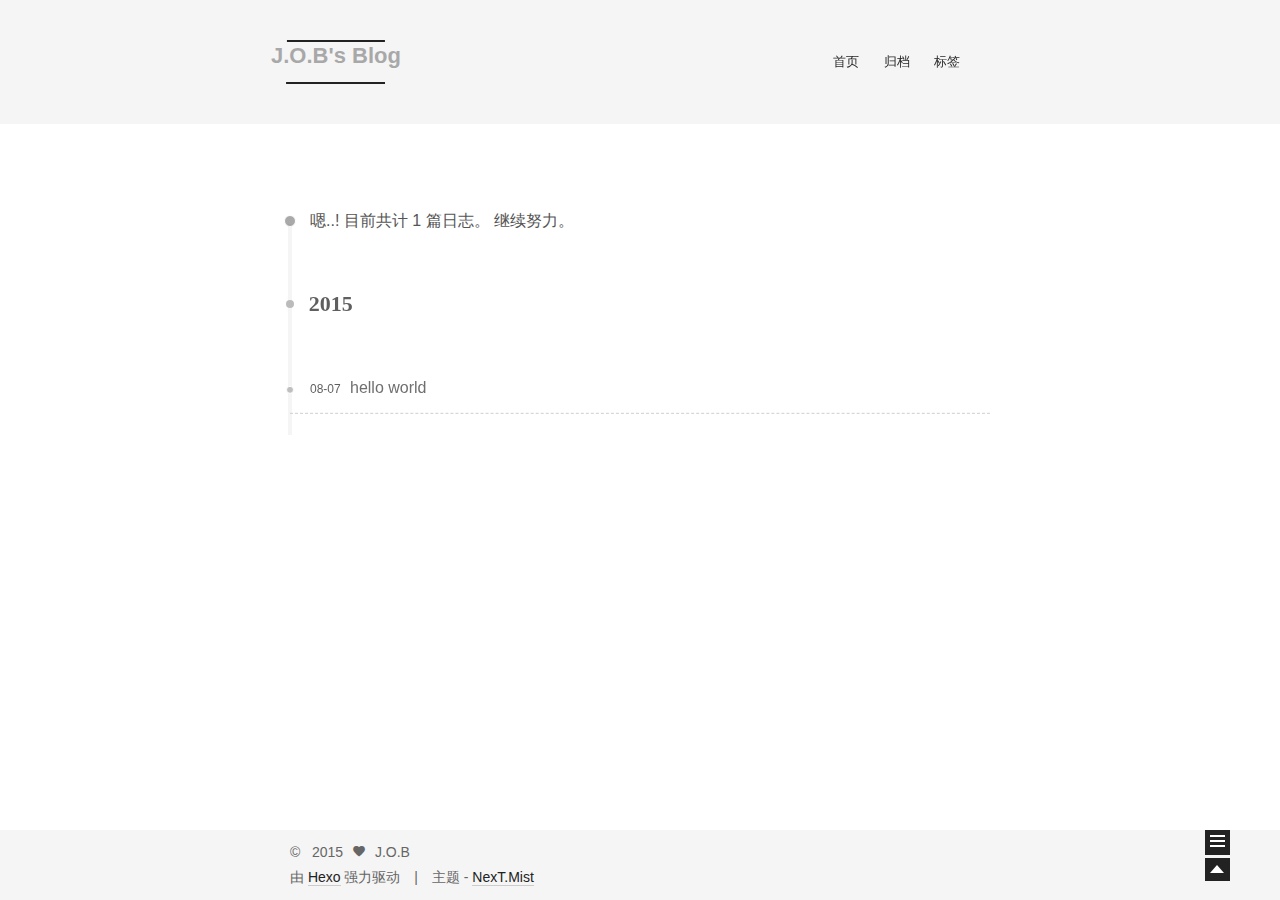
==== archives/index.html @ 9f3d9e25 "Site updated: 2015-08-07 15:10:59" ====
<!doctype html>
<html class="theme-next use-motion theme-next-mist">
<head>
    

<meta charset="UTF-8"/>
<meta http-equiv="X-UA-Compatible" content="IE=edge,chrome=1" />
<meta name="viewport" content="width=device-width, initial-scale=1, maximum-scale=1"/>


<meta http-equiv="Cache-Control" content="no-transform" />
<meta http-equiv="Cache-Control" content="no-siteapp" />






  <link rel="stylesheet" type="text/css" href="/vendors/fancybox/source/jquery.fancybox.css?v=2.1.5"/>




<link rel="stylesheet" type="text/css" href="/css/main.css?v=0.4.4"/>




  <meta name="keywords" content="Hexo,next" />





  <link rel="shorticon icon" type="image/x-icon" href="/favicon.ico?v=0.4.4" />


<meta name="description">
<meta property="og:type" content="website">
<meta property="og:title" content="J.O.B's Blog">
<meta property="og:url" content="http://zzljob.github.io/archives/index.html">
<meta property="og:site_name" content="J.O.B's Blog">
<meta property="og:description">
<meta name="twitter:card" content="summary">
<meta name="twitter:title" content="J.O.B's Blog">
<meta name="twitter:description">


<script type="text/javascript" id="hexo.configuration">
  var CONFIG = {
    scheme: 'Mist',
    sidebar: 'post'
  };
</script>

    <title> 归档 // J.O.B's Blog </title>
</head>
<body itemscope itemtype="http://schema.org/WebPage" lang="zh-Hans">
<!--[if lte IE 8]>
  <div style=' clear: both; height: 59px; padding:0 0 0 15px; position: relative;margin:0 auto;'>
    <a href="http://windows.microsoft.com/en-US/internet-explorer/products/ie/home?ocid=ie6_countdown_bannercode">
      <img src="http://7u2nvr.com1.z0.glb.clouddn.com/picouterie.jpg" border="0" height="42" width="820"
           alt="You are using an outdated browser. For a faster, safer browsing experience, upgrade for free today or use other browser ,like chrome firefox safari."
           style='margin-left:auto;margin-right:auto;display: block;'/>
    </a>
  </div>
<![endif]-->




<div class="container one-column  page-archive ">
    <div class="headband"></div>
    <header id="header" class="header" itemscope itemtype="http://schema.org/WPHeader">
        <div class="header-inner"><h1 class="site-meta">
  <span class="logo-line-before"><i></i></span>
  <a href="/" class="brand" rel="start">
      <span class="logo">
        <i class="icon-logo"></i>
      </span>
      <span class="site-title">J.O.B's Blog</span>
  </a>
  <span class="logo-line-after"><i></i></span>
</h1>

<div class="site-nav-toggle">
  <button>
    <span class="btn-bar"></span>
    <span class="btn-bar"></span>
    <span class="btn-bar"></span>
  </button>
</div>

<nav class="site-nav">
  

  
    <ul id="menu" class="menu ">
      
        
        <li class="menu-item menu-item-home">
          <a href="/" rel="section">
            <i class="menu-item-icon icon-home"></i> <br />
            首页
          </a>
        </li>
      
        
        <li class="menu-item menu-item-archives">
          <a href="/archives" rel="section">
            <i class="menu-item-icon icon-archives"></i> <br />
            归档
          </a>
        </li>
      
        
        <li class="menu-item menu-item-tags">
          <a href="/tags" rel="section">
            <i class="menu-item-icon icon-tags"></i> <br />
            标签
          </a>
        </li>
      
    </ul>
  

  
</nav>


        </div>
    </header>

    <main id="main" class="main">
        <div class="main-inner">
            <div id="content" class="content">
                

  <section id="posts" class="posts-collapse">
    <span class="archive-move-on"></span>

    <span class="archive-page-counter">
      
      
      
        
      
      嗯..! 目前共计 1 篇日志。 继续努力。
    </span>

    

      
      
      

      
        
        <div class="collection-title">
          <h2 class="archive-year motion-element" id="archive-year-2015">2015</h2>
        </div>
      
      

      

  <article class="post post-type-normal"itemscope itemtype="http://schema.org/Article">
    <header class="post-header">

      <h1 class="post-title">
        
            <a class="post-title-link" href="/2015/08/07/hello-world/" itemprop="url">
              <span itemprop="name">hello world</span>
            </a>
        
      </h1>

      <div class="post-meta">
        <time class="post-time" datetime="2015-08-07T06:41:25.000Z" itemprop="dateCreated" content="2015-08-07"> 08-07 </time>
      </div>

    </header>
  </article>



    

  </section>

  


            </div>

            

            
        </div>

        
  
  <div class="sidebar-toggle">
    <div class="sidebar-toggle-line-wrap">
      <span class="sidebar-toggle-line sidebar-toggle-line-first"></span>
      <span class="sidebar-toggle-line sidebar-toggle-line-middle"></span>
      <span class="sidebar-toggle-line sidebar-toggle-line-last"></span>
    </div>
  </div>

  <aside id="sidebar" class="sidebar">
    <div class="sidebar-inner">

      

      <section class="site-overview">
        <div class="site-author motion-element" itemprop="author" itemscope itemtype="http://schema.org/Person">
          <img class="site-author-image" src="/images/default_avatar.jpg" alt="J.O.B" itemprop="image"/>
          <p class="site-author-name" itemprop="name">J.O.B</p>
        </div>
        <p class="site-description motion-element" itemprop="description"></p>
        <nav class="site-state motion-element">
          <div class="site-state-item site-state-posts">
            <a href="/archives">
              <span class="site-state-item-count">1</span>
              <span class="site-state-item-name">日志</span>
            </a>
          </div>

          <div class="site-state-item site-state-categories">
            
              <span class="site-state-item-count">0</span>
              <span class="site-state-item-name">分类</span>
              
          </div>

          <div class="site-state-item site-state-tags">
            <a href="/tags">
              <span class="site-state-item-count">1</span>
              <span class="site-state-item-name">标签</span>
              </a>
          </div>

        </nav>

        

        <div class="links-of-author motion-element">
          
        </div>

        
        

        <div class="links-of-author motion-element">
          
        </div>

      </section>

      

    </div>
  </aside>


    </main>

    <footer id="footer" class="footer">
        <div class="footer-inner">
            <div class="copyright" >
  
  &copy; &nbsp; 
  <span itemprop="copyrightYear">2015</span>
  <span class="with-love">
    <i class="icon-heart"></i>
  </span>
  <span class="author" itemprop="copyrightHolder">J.O.B</span>
</div>

<div class="powered-by">
  由 <a class="theme-link" href="http://hexo.io">Hexo</a> 强力驱动
</div>

<div class="theme-info">
  主题 -
  <a class="theme-link" href="https://github.com/iissnan/hexo-theme-next">
    NexT.Mist
  </a>
</div>



        </div>
    </footer>

    <div class="back-to-top"></div>
</div>

<script type="text/javascript" src="/vendors/jquery/index.js?v=2.1.3"></script>

  
  
  
    <script type="text/javascript">
      postMotionOptions = {stagger: 100, drag: true};
    </script>
  

  
    
    

  


  
  
  <script type="text/javascript" src="/vendors/fancybox/source/jquery.fancybox.pack.js"></script>
  <script type="text/javascript" src="/js/fancy-box.js?v=0.4.4"></script>


  <script type="text/javascript" src="/js/helpers.js?v=0.4.4"></script>
  

  <script type="text/javascript" src="/vendors/velocity/velocity.min.js"></script>
  <script type="text/javascript" src="/vendors/velocity/velocity.ui.min.js"></script>

  <script type="text/javascript" src="/js/motion_global.js?v=0.4.4" id="motion.global"></script>



  <script type="text/javascript" src="/js/search-toggle.js"></script>


  
    <script type="text/javascript" id="motion.page.archive">
      $('.archive-year').velocity('transition.slideLeftIn');
    </script>
  


<script type="text/javascript">
    $(document).ready(function () {
        if (CONFIG.sidebar === 'always') {
            displaySidebar();
        }
    });
</script>








<!-- lazyload -->
<script type="text/javascript" src="/js/lazyload.js"></script>
<script type="text/javascript">
    jQuery(function () {
        jQuery("#posts img").lazyload({
            placeholder: "/images/loading.gif",
            effect: "fadeIn"
        });
    });
</script>
</body>
</html>
---- css/main.css ----
/* normalize.css v3.0.2 | MIT License | git.io/normalize */
html {
  font-family: sans-serif; /* 1 */
  -ms-text-size-adjust: 100%; /* 2 */
  -webkit-text-size-adjust: 100%; /* 2 */
}
body {
  margin: 0;
}
article,
aside,
details,
figcaption,
figure,
footer,
header,
hgroup,
main,
menu,
nav,
section,
summary {
  display: block;
}
audio,
canvas,
progress,
video {
  display: inline-block; /* 1 */
  vertical-align: baseline; /* 2 */
}
audio:not([controls]) {
  display: none;
  height: 0;
}
[hidden],
template {
  display: none;
}
a {
  background-color: transparent;
}
a:active,
a:hover {
  outline: 0;
}
abbr[title] {
  border-bottom: 1px dotted;
}
b,
strong {
  font-weight: bold;
}
dfn {
  font-style: italic;
}
h1 {
  font-size: 2em;
  margin: 0.67em 0;
}
mark {
  background: #ff0;
  color: #000;
}
small {
  font-size: 80%;
}
sub,
sup {
  font-size: 75%;
  line-height: 0;
  position: relative;
  vertical-align: baseline;
}
sup {
  top: -0.5em;
}
sub {
  bottom: -0.25em;
}
img {
  border: 0;
}
svg:not(:root) {
  overflow: hidden;
}
figure {
  margin: 1em 40px;
}
hr {
  -moz-box-sizing: content-box;
  box-sizing: content-box;
  height: 0;
}
pre {
  overflow: auto;
}
code,
kbd,
pre,
samp {
  font-family: monospace, monospace;
  font-size: 1em;
}
button,
input,
optgroup,
select,
textarea {
  color: inherit; /* 1 */
  font: inherit; /* 2 */
  margin: 0; /* 3 */
}
button {
  overflow: visible;
}
button,
select {
  text-transform: none;
}
button,
html input[type="button"],
input[type="reset"],
input[type="submit"] {
  -webkit-appearance: button; /* 2 */
  cursor: pointer; /* 3 */
}
button[disabled],
html input[disabled] {
  cursor: default;
}
button::-moz-focus-inner,
input::-moz-focus-inner {
  border: 0;
  padding: 0;
}
input {
  line-height: normal;
}
input[type="checkbox"],
input[type="radio"] {
  box-sizing: border-box; /* 1 */
  padding: 0; /* 2 */
}
input[type="number"]::-webkit-inner-spin-button,
input[type="number"]::-webkit-outer-spin-button {
  height: auto;
}
input[type="search"] {
  -webkit-appearance: textfield; /* 1 */
  -moz-box-sizing: content-box;
  -webkit-box-sizing: content-box; /* 2 */
  box-sizing: content-box;
}
input[type="search"]::-webkit-search-cancel-button,
input[type="search"]::-webkit-search-decoration {
  -webkit-appearance: none;
}
fieldset {
  border: 1px solid #c0c0c0;
  margin: 0 2px;
  padding: 0.35em 0.625em 0.75em;
}
legend {
  border: 0; /* 1 */
  padding: 0; /* 2 */
}
textarea {
  overflow: auto;
}
optgroup {
  font-weight: bold;
}
table {
  border-collapse: collapse;
  border-spacing: 0;
}
td,
th {
  padding: 0;
}
::selection {
  background: #262a30;
  color: #fff;
}
body {
  position: relative;
  font-family: Lato, "Microsoft Jhenghei", "Hiragino Sans GB", "Microsoft YaHei", sans-serif;
  font-size: 16px;
  line-height: 1.8;
  color: #555;
  background: #fff;
}
@media (min-width: 768px) and (max-width: 991px) {
  body {
    padding-right: 0 !important;
  }
}
@media (max-width: 767px) {
  body {
    padding-right: 0 !important;
  }
}
h1,
h2,
h3,
h4,
h5,
h6 {
  margin: 0;
  padding: 0;
  font-weight: bold;
  line-height: 1;
  font-family: Cambria, Georgia, "Microsoft Jhenghei", "Hiragino Sans GB", "Microsoft YaHei", "Times New Roman", serif;
}
h1 {
  font-size: 24px;
}
@media (max-width: 767px) {
  h1 {
    font-size: 20px;
  }
}
h2 {
  font-size: 22px;
}
@media (max-width: 767px) {
  h2 {
    font-size: 18px;
  }
}
h3 {
  font-size: 20px;
}
@media (max-width: 767px) {
  h3 {
    font-size: 16px;
  }
}
h4 {
  font-size: 18px;
}
@media (max-width: 767px) {
  h4 {
    font-size: 14px;
  }
}
h5 {
  font-size: 16px;
}
@media (max-width: 767px) {
  h5 {
    font-size: 12px;
  }
}
h6 {
  font-size: 14px;
}
@media (max-width: 767px) {
  h6 {
    font-size: 10px;
  }
}
p {
  margin: 20px 0;
}
a {
  color: #222;
  text-decoration: none;
  border-bottom: 1px solid #999;
}
a:hover {
  border-bottom-color: #222;
}
ul {
  list-style: none;
}
blockquote {
  margin: 0;
  padding: 0;
}
img {
  display: block;
  margin: auto 0;
  max-width: 100%;
  height: auto;
}
h2,
h3,
h4,
h5,
h6 {
  margin: 60px 0 15px;
}
ul {
  list-style: square;
}
a {
  word-wrap: break-word;
}
hr {
  margin: 40px 0;
  height: 3px;
  border: none;
  background-color: #ddd;
  background-image: repeating-linear-gradient(-45deg, #fff, #fff 4px, transparent 4px, transparent 8px);
}
blockquote {
  padding: 0 15px;
  color: #666;
  border-left: 4px solid #ddd;
}
blockquote cite::before {
  content: "-";
  padding: 0 5px;
}
dt {
  font-weight: 700;
}
dd {
  margin: 0;
  padding: 0;
}
.pullquote {
  width: 45%;
}
.pullquote.left {
  float: left;
  margin-left: 5px;
  margin-right: 10px;
}
.pullquote.right {
  float: right;
  margin-left: 10px;
  margin-right: 5px;
}
.highlight table,
.gist table {
  width: auto;
}
.highlight table td,
.gist table td {
  border: none;
}
.highlight a,
.gist a {
  color: #222 !important;
  text-decoration: none !important;
}
.video-container {
  position: relative;
  padding-top: 60%;
  height: 0;
  overflow: hidden;
}
.video-container iframe,
.video-container object,
.video-container embed {
  position: absolute;
  top: 0;
  left: 0;
  width: 100%;
  height: 100%;
}
table {
  width: 100%;
  border-collapse: collapse;
  border-spacing: 0;
}
caption,
th,
td {
  text-align: left;
  vertical-align: middle;
  font-weight: normal;
}
th {
  font-weight: 700;
  border-bottom: 3px solid #ddd;
  padding-bottom: 10px;
}
td {
  border-bottom: 1px solid #ddd;
  padding: 10px 0;
}
.text-left {
  text-align: left;
}
.text-center {
  text-align: center;
}
.text-right {
  text-align: right;
}
.text-justify {
  text-align: justify;
}
.text-nowrap {
  white-space: nowrap;
}
.text-lowercase {
  text-transform: lowercase;
}
.text-uppercase {
  text-transform: uppercase;
}
.text-capitalize {
  text-transform: capitalize;
}
.center-block {
  display: block;
  margin-left: auto;
  margin-right: auto;
}
.clearfix:before,
.clearfix:after {
  content: " ";
  display: table;
}
.clearfix:after {
  clear: both;
}
.full-image.full-image.full-image {
  border: none;
}
@media (min-width: 992px) {
  .full-image.full-image.full-image {
    max-width: none;
    width: 126%;
    margin: 0 -13%;
  }
}
.blockquote-center,
.page-home .post-type-quote blockquote,
.page-post-detail .post-type-quote blockquote {
  position: relative;
  margin: 40px 0;
  padding: 0;
  border-left: none;
  text-align: center;
}
.blockquote-center::before,
.page-home .post-type-quote blockquote::before,
.page-post-detail .post-type-quote blockquote::before,
.blockquote-center::after,
.page-home .post-type-quote blockquote::after,
.page-post-detail .post-type-quote blockquote::after {
  position: absolute;
  content: ' ';
  display: block;
  width: 100%;
  height: 24px;
  opacity: 0.2;
  background: url("[data-uri]") no-repeat;
  background-position: 0 -7px;
  background-size: 24px 24px;
}
.blockquote-center::before,
.page-home .post-type-quote blockquote::before,
.page-post-detail .post-type-quote blockquote::before {
  top: -20px;
  border-top: 1px solid #ccc;
}
.blockquote-center::after,
.page-home .post-type-quote blockquote::after,
.page-post-detail .post-type-quote blockquote::after {
  bottom: -20px;
  border-bottom: 1px solid #ccc;
  background-position: 100% 7px;
}
.blockquote-center p,
.page-home .post-type-quote blockquote p,
.page-post-detail .post-type-quote blockquote p,
.blockquote-center div,
.page-home .post-type-quote blockquote div,
.page-post-detail .post-type-quote blockquote div {
  text-align: center;
}
.use-motion .motion-element {
  opacity: 0;
}
@font-face {
  font-family: 'default';
  src: url("../fonts/icon-default/icomoon.eot?-9394c0");
  src: url("../fonts/icon-default/icomoon.eot?#iefix-9394c0") format('embedded-opentype'), url("../fonts/icon-default/icomoon.woff?-9394c0") format('woff'), url("../fonts/icon-default/icomoon.ttf?-9394c0") format('truetype'), url("../fonts/icon-default/icomoon.svg?-9394c0#default") format('svg');
  font-weight: normal;
  font-style: normal;
}
[class^="icon-"],
[class*=" icon-"] {
  font-family: 'default';
  speak: none;
  font-style: normal;
  font-weight: normal;
  font-variant: normal;
  text-transform: none;
  line-height: 1;
/* Better Font Rendering =========== */
  -webkit-font-smoothing: antialiased;
  -moz-osx-font-smoothing: grayscale;
}
.icon-logo {
  font-size: 24px;
  color: #fff;
}
.icon-home,
.icon-categories,
.icon-archives,
.icon-tags,
.icon-about,
.icon-feed {
  font-size: 24px;
  color: #000;
}
.icon-external-link {
  font-size: 14px;
}
.icon-heart {
  font-size: 14px;
}
.icon-logo:before {
  content: "\e61c";
}
.icon-home:before {
  content: "\e605";
}
.icon-categories:before {
  content: "\e625";
}
.icon-archives:before {
  content: "\e60b";
}
.icon-tags:before {
  content: "\e610";
}
.icon-about:before {
  content: "\e612";
}
.icon-feed:before {
  content: "\e62b";
}
.icon-external-link:before {
  content: "\e607";
}
.icon-heart:before {
  content: "\e601";
}
.icon-account-circle:before {
  content: "\e600";
}
.icon-favorite-outline:before {
  content: "\e602";
}
.icon-get-app:before {
  content: "\e603";
}
.icon-grade:before {
  content: "\e604";
}
.icon-invert-colors:before {
  content: "\e606";
}
.icon-room:before {
  content: "\e608";
}
.icon-schedule:before {
  content: "\e609";
}
.icon-search:before {
  content: "\e60a";
}
.icon-location-on:before {
  content: "\e60c";
}
.icon-brightness-high:before {
  content: "\e60d";
}
.icon-brightness-low:before {
  content: "\e60e";
}
.icon-brightness-medium:before {
  content: "\e60f";
}
.icon-format-quote:before {
  content: "\e611";
}
.icon-keyboard-arrow-down:before {
  content: "\e613";
}
.icon-keyboard-arrow-left:before {
  content: "\e614";
}
.icon-keyboard-arrow-right:before {
  content: "\e615";
}
.icon-keyboard-arrow-up:before {
  content: "\e616";
}
.icon-keyboard-capslock:before {
  content: "\e617";
}
.icon-audiotrack:before {
  content: "\e618";
}
.icon-brightness-1:before {
  content: "\e619";
}
.icon-brightness-2:before {
  content: "\e61a";
}
.icon-brightness-3:before {
  content: "\e61b";
}
.icon-brightness-4:before {
  content: "\e61c";
}
.icon-brightness-5:before {
  content: "\e61d";
}
.icon-brightness-6:before {
  content: "\e61e";
}
.icon-brightness-7:before {
  content: "\e61f";
}
.icon-filter-vintage:before {
  content: "\e620";
}
.icon-hdr-strong:before {
  content: "\e621";
}
.icon-nature-people:before {
  content: "\e622";
}
.icon-timelapse:before {
  content: "\e623";
}
.icon-timer-auto:before {
  content: "\e624";
}
.icon-layers:before {
  content: "\e625";
}
.icon-pin-drop:before {
  content: "\e626";
}
.icon-arrow-drop-down:before {
  content: "\e627";
}
.icon-arrow-drop-up:before {
  content: "\e628";
}
.icon-check:before {
  content: "\e629";
}
.icon-close:before {
  content: "\e62a";
}
.icon-whatshot:before {
  content: "\e62b";
}
.icon-radio-button-on:before {
  content: "\e62c";
}
.icon-star:before {
  content: "\e62d";
}
.post pre,
.post .highlight {
  background: #f7f7f7;
  margin: 20px 0;
  padding: 15px;
  overflow: auto;
  font-size: 13px;
  color: #4d4d4c;
  line-height: 1.2;
}
.post .highlight .gutter pre,
.post .gist .gist-file .gist-data .line-numbers {
  color: #666;
}
.post pre,
.post code {
  font-family: "PT Mono", Consolas, Monaco, Menlo, monospace;
}
.post code {
  background: #eee;
  text-shadow: 0 1px #fff;
  padding: 0 0.3em;
}
.post pre code {
  background: none;
  text-shadow: none;
  padding: 0;
}
.post .highlight pre {
  border: none;
  margin: 0;
  padding: 0;
}
.post .highlight table {
  margin: 0;
  width: auto;
}
.post .highlight td {
  border: none;
  padding: 0;
}
.post .highlight figcaption {
  font-size: 0.85em;
  color: #8e908c;
  line-height: 1em;
  margin-bottom: 1em;
}
.post .highlight figcaption:before,
.post .highlight figcaption:after {
  content: " ";
  display: table;
}
.post .highlight figcaption:after {
  clear: both;
}
.post .highlight figcaption a {
  float: right;
}
.post .highlight .gutter pre {
  text-align: right;
  padding-right: 20px;
}
.post .highlight .line {
  height: 20px;
}
.post .gist {
  margin: 20px 0;
  border-style: solid;
  border-color: #ccc;
  border-width: 1px 0;
  background: #f7f7f7;
  padding: 15px 40px 15px 15px;
}
.post .gist .gist-file {
  border: none;
  font-family: "PT Mono", Consolas, Monaco, Menlo, monospace;
  margin: 0;
}
.post .gist .gist-file .gist-data {
  background: none;
  border: none;
}
.post .gist .gist-file .gist-data .line-numbers {
  background: none;
  border: none;
  padding: 0 20px 0 0;
}
.post .gist .gist-file .gist-data .line-data {
  padding: 0 !important;
}
.post .gist .gist-file .highlight {
  margin: 0;
  padding: 0;
  border: none;
}
.post .gist .gist-file .gist-meta {
  background: #f7f7f7;
  color: #8e908c;
  font: 13px Lato, "Microsoft Jhenghei", "Hiragino Sans GB", "Microsoft YaHei", sans-serif;
  text-shadow: 0 0;
  padding: 0;
  margin-top: 1em;
  margin-left: 40px;
}
.post .gist .gist-file .gist-meta a {
  color: color-link;
  font-weight: normal;
}
.post .gist .gist-file .gist-meta a:hover {
  text-decoration: underline;
}
pre .comment {
  color: #8e908c;
}
pre .variable,
pre .attribute,
pre .tag,
pre .regexp,
pre .ruby .constant,
pre .xml .tag .title,
pre .xml .pi,
pre .xml .doctype,
pre .html .doctype,
pre .css .id,
pre .css .class,
pre .css .pseudo {
  color: #c82829;
}
pre .number,
pre .preprocessor,
pre .built_in,
pre .literal,
pre .params,
pre .constant {
  color: #f5871f;
}
pre .ruby .class .title,
pre .css .rules .attribute {
  color: #718c00;
}
pre .string,
pre .value,
pre .inheritance,
pre .header,
pre .ruby .symbol,
pre .xml .cdata {
  color: #718c00;
}
pre .title,
pre .css .hexcolor {
  color: #3e999f;
}
pre .function,
pre .python .decorator,
pre .python .title,
pre .ruby .function .title,
pre .ruby .title .keyword,
pre .perl .sub,
pre .javascript .title,
pre .coffeescript .title {
  color: #4271ae;
}
pre .keyword,
pre .javascript .function {
  color: #8959a8;
}
html,
body {
  height: 100%;
}
.container {
  position: relative;
  min-height: 100%;
}
.header-inner {
  margin: 0 auto;
  padding: 100px 0 70px;
  width: 960px;
}
.one-column .header-inner {
  width: 700px;
}
.main {
  padding-bottom: 150px;
}
.main-inner {
  margin: 0 auto;
  width: 960px;
}
.one-column .main-inner {
  width: 700px;
}
.main-inner .content {
  width: 700px;
}
.footer {
  position: absolute;
  left: 0;
  bottom: 0;
  width: 100%;
  min-height: 50px;
}
.footer-inner {
  margin: 20px auto;
  width: 960px;
}
.one-column .footer-inner {
  width: 700px;
}
.headband {
  height: 3px;
  background: #222;
}
.header {
  background: #fff;
}
.header-inner {
  position: relative;
}
.site-meta {
  margin: 0;
  text-align: left;
}
@media (max-width: 767px) {
  .site-meta {
    text-align: center;
  }
}
.brand {
  position: relative;
  display: inline-block;
  padding: 0 25px;
  color: #fff;
  background: #222;
  border-bottom: none;
  font-family: Lato, "Microsoft Jhenghei", "Hiragino Sans GB", "Microsoft YaHei", sans-serif;
}
.logo {
  display: inline-block;
  margin-right: 5px;
  line-height: 36px;
  vertical-align: top;
}
.site-title {
  display: inline-block;
  vertical-align: top;
  line-height: 36px;
  font-size: 20px;
  font-weight: normal;
}
.use-motion .brand {
  opacity: 0;
}
.use-motion .logo,
.use-motion .site-title {
  opacity: 0;
  position: relative;
  top: -10px;
}
.site-nav-toggle {
  display: none;
  position: absolute;
  top: 10px;
  left: 10px;
}
@media (max-width: 767px) {
  .site-nav-toggle {
    display: block;
  }
}
.site-nav-toggle button {
  margin-top: 2px;
  padding: 9px 10px;
  background: transparent;
  border: none;
}
@media (max-width: 767px) {
  .site-nav {
    display: none;
    margin: 0 -10px;
    padding: 0 10px;
    clear: both;
    border-top: 1px solid #ddd;
  }
}
@media (min-width: 768px) and (max-width: 991px) {
  .site-nav {
    display: block !important;
  }
}
@media (min-width: 992px) {
  .site-nav {
    display: block !important;
  }
}
.menu {
  margin-top: 20px;
  padding-left: 0;
  text-align: center;
}
.menu .menu-item {
  display: inline-block;
  margin-left: 20px;
}
@media screen and (max-width: 767px) {
  .menu .menu-item {
    margin-top: 10px;
  }
}
.menu .menu-item:first-child {
  margin-left: 0;
}
.menu .menu-item a {
  display: block;
  font-size: 13px;
  text-transform: capitalize;
  line-height: 1.5;
  border-bottom: 1px solid transparent;
  transition-property: border-color;
  transition-duration: 0.2s;
  transition-timing-function: ease-in-out;
  transition-delay: 0s;
}
.menu .menu-item a:hover {
  border-bottom-color: #222;
}
.translation {
  margin-top: -20px;
  font-size: 14px;
  color: #999;
}
.post:last-child .post-eof.post-eof.post-eof {
  display: none;
}
.sidebar-toggle {
  position: fixed;
  right: 50px;
  bottom: 45px;
  width: 15px;
  height: 15px;
  padding: 5px;
  background: #222;
  line-height: 0;
  z-index: 1050;
  cursor: pointer;
  -webkit-transform: translateZ(0);
}
@media (min-width: 768px) and (max-width: 991px) {
  .sidebar-toggle {
    display: none;
  }
}
@media (max-width: 767px) {
  .sidebar-toggle {
    display: none;
  }
}
.sidebar-toggle-line {
  position: relative;
  display: inline-block;
  vertical-align: top;
  height: 2px;
  width: 100%;
  background: #fff;
  margin-top: 3px;
}
.sidebar-toggle-line:first-child {
  margin-top: 0;
}
.sidebar {
  width: 0;
  position: fixed;
  right: 0;
  top: 0;
  bottom: 0;
  z-index: 1040;
  box-shadow: inset 0 2px 6px #000;
  background: #222;
  -webkit-transform: translateZ(0);
}
.sidebar a {
  color: #999;
  border-bottom-color: #555;
}
.sidebar a:hover {
  color: #eee;
}
@media (min-width: 768px) and (max-width: 991px) {
  .sidebar {
    display: none !important;
  }
}
@media (max-width: 767px) {
  .sidebar {
    display: none !important;
  }
}
.sidebar-inner {
  position: relative;
  padding: 20px 10px;
  color: #999;
  text-align: center;
}
.site-author-image {
  display: block;
  margin: 0 auto;
  max-width: 96px;
  height: auto;
  border: 2px solid #333;
  padding: 2px;
}
.site-author-name {
  margin: 5px 0 0;
  color: #f5f5f5;
}
.site-description {
  margin-top: 5px;
  font-size: 14px;
  color: #555;
}
.site-state {
  overflow: hidden;
  line-height: 1.4;
}
.site-state-item {
  display: inline-block;
  padding: 0 15px;
  border-left: 1px solid #333;
}
.site-state-item:first-child {
  border-left: none;
}
.site-state-item a {
  border-bottom: none;
}
.site-state-item-count {
  display: block;
  text-align: center;
  font-size: 18px;
}
.site-state-item-name {
  font-size: 13px;
}
.feed-link {
  margin-top: 20px;
}
.feed-link a {
  display: inline-block;
  padding: 0 15px;
  color: #fc6423;
  border: 1px solid #fc6423;
  border-radius: 4px;
}
.feed-link a i {
  color: #fc6423;
  font-size: 14px;
}
.feed-link a:hover {
  color: #fff;
  background: #fc6423;
}
.feed-link a:hover i {
  color: #fff;
}
.links-of-author {
  margin-top: 20px;
}
.links-of-author a {
  display: inline-block;
  vertical-align: middle;
  margin-right: 10px;
  margin-bottom: 10px;
  border-bottom-color: #555;
  font-size: 13px;
}
.links-of-author a:before {
  display: inline-block;
  vertical-align: middle;
  margin-right: 3px;
  content: " ";
  width: 4px;
  height: 4px;
  border-radius: 50%;
  background: #fff4ff;
}
.sidebar-nav {
  margin: 0;
  padding-left: 0;
}
.sidebar-nav li {
  display: inline-block;
  cursor: pointer;
  border-bottom: 1px solid transparent;
  font-size: 15px;
}
.sidebar-nav li:hover {
  color: #f5f5f5;
}
.page-post-detail .sidebar-nav-toc {
  padding: 0 5px;
}
.page-post-detail .sidebar-nav-overview {
  margin-left: 10px;
}
.sidebar-nav .sidebar-nav-active {
  color: #87daff;
  border-bottom-color: #87daff;
}
.sidebar-nav .sidebar-nav-active:hover {
  color: #87daff;
}
.post-toc {
  overflow: hidden;
  position: relative;
}
.post-toc-empty {
  font-size: 14px;
  color: #666;
}
.post-toc ol {
  overflow: auto;
  margin: 0;
  padding: 0 10px 10px;
  text-align: left;
  list-style: none;
  font-size: 14px;
}
.post-toc ol a {
  color: #999;
}
.post-toc ol a:hover {
  color: #ccc;
}
.post-toc .nav .nav-child {
  display: none;
}
.post-toc .nav .active .nav-child {
  display: block;
}
.post-toc .nav .active > a {
  color: #ccc;
}
.post-toc .nav .active-current > a {
  color: #87daff;
}
.post-toc .nav .active-current > a:hover {
  color: #87daff;
}
.post-toc-indicator {
  height: 20px;
  opacity: 0.4;
  background: no-repeat 10px 50%;
  background-size: 10px 12px;
}
.post-toc-indicator-top {
  opacity: 0;
  margin-top: 10px;
  background-image: url("[data-uri]");
}
.post-toc-indicator-bottom {
  position: absolute;
  width: 100%;
  background-image: url("[data-uri]");
}
.footer {
  font-size: 14px;
  color: #999;
}
.footer img {
  border: none;
}
.footer-inner {
  text-align: center;
}
.with-love {
  display: inline-block;
  margin: 0 5px;
}
.powered-by,
.theme-info {
  display: inline-block;
}
.powered-by {
  margin-right: 10px;
}
.powered-by::after {
  content: "|";
  padding-left: 10px;
}
.cc-license {
  margin-top: 10px;
  text-align: center;
}
.cc-license .cc-opacity {
  opacity: 0.7;
  border-bottom: none;
}
.cc-license .cc-opacity:hover {
  opacity: 0.9;
}
.cc-license img {
  display: inline-block;
}
@media (max-width: 767px) {
  body {
    font-size: 14px;
  }
  .header-inner,
  .one-column .header-inner,
  .main-inner,
  .one-column .main-inner,
  .main-inner .content,
  .footer-inner,
  .one-column .footer-inner {
    width: auto;
  }
  .main-inner {
    margin: 20px auto 0;
  }
  .footer-inner {
    padding: 0 10px;
  }
}
.btn {
  display: inline-block;
  padding: 0 20px;
  font-size: 15px;
  color: #fff;
  background: #222;
  border: 2px solid #222;
  text-decoration: none;
  transition-property: background-color;
  transition-duration: 0.2s;
  transition-timing-function: ease-in-out;
  transition-delay: 0s;
}
.btn:hover {
  border-color: #222;
  color: #222;
  background: #fff;
}
.btn-bar {
  display: block;
  width: 22px;
  height: 2px;
  background: #555;
  border-radius: 1px;
}
.btn-bar+.btn-bar {
  margin-top: 4px;
}
.posts-expand {
  padding-top: 40px;
}
@media (max-width: 767px) {
  .posts-expand {
    margin: 0 20px;
  }
  .post-body pre,
  .post-body .highlight {
    margin: 0 -20px;
    padding: 10px 20px;
  }
  .post-body pre .gutter pre,
  .post-body .highlight .gutter pre {
    padding-right: 10px;
  }
}
.posts-expand .post-title {
  font-size: 26px;
  text-align: center;
}
@media (max-width: 767px) {
  .posts-expand .post-title {
    font-size: 22px;
  }
}
.posts-expand .post-title-link {
  display: inline-block;
  position: relative;
  color: #555;
  border-bottom: none;
  line-height: 1.2;
  vertical-align: top;
}
.posts-expand .post-title-link::before {
  content: "";
  position: absolute;
  width: 100%;
  height: 2px;
  bottom: 0;
  left: 0;
  background-color: #000;
  visibility: hidden;
  transform: scaleX(0);
  transition-duration: 0.2s;
  transition-timing-function: ease-in-out;
  transition-delay: 0s;
}
.posts-expand .post-title-link:hover::before {
  visibility: visible;
  transform: scaleX(1);
}
.posts-expand .post-meta {
  margin: 3px 0 60px 0;
  color: #999;
  font-size: 12px;
  text-align: center;
}
.posts-expand .post-meta .post-category-list {
  display: inline-block;
  margin: 0;
  padding: 3px;
}
.posts-expand .post-meta .post-category-list-link {
  color: #999;
}
.posts-expand .post-body {
  text-align: justify;
}
.posts-expand .post-body h2,
.posts-expand .post-body h3,
.posts-expand .post-body h4,
.posts-expand .post-body h5,
.posts-expand .post-body h6 {
  padding-top: 10px;
}
.posts-expand .post-body img {
  box-sizing: border-box;
  margin: auto;
  padding: 3px;
  border: 1px solid #ddd;
}
.posts-expand .post-tags {
  margin-top: 40px;
  text-align: center;
}
.posts-expand .post-tags a {
  display: inline-block;
  margin-right: 10px;
  font-size: 13px;
}
.post-nav {
  overflow: hidden;
  margin-top: 60px;
  padding: 10px;
  white-space: nowrap;
  border-top: 1px solid #eee;
}
.post-nav-item {
  display: inline-block;
  width: 50%;
  white-space: normal;
}
.post-nav-item a {
  position: relative;
  display: inline-block;
  line-height: 25px;
  font-size: 14px;
  color: #555;
  border-bottom: none;
}
.post-nav-item a:hover {
  color: #222;
  font-weight: bold;
  border-bottom: none;
}
.post-nav-item a:active {
  top: 2px;
}
.post-nav-item a:before,
.post-nav-item a:after {
  display: inline-block;
  width: 16px;
  height: 25px;
  vertical-align: top;
  opacity: 0.4;
  background-size: 16px;
}
.post-nav-prev a:before {
  content: ' ';
  background: url("[data-uri]") no-repeat 0 50%;
  background-size: 8px;
}
.post-nav-prev a:hover:before {
  opacity: 1;
}
.post-nav-next {
  text-align: right;
}
.post-nav-next a:after {
  content: ' ';
  background: url("[data-uri]") no-repeat 100% 50%;
  background-size: 8px;
}
.post-nav-next a:hover:after {
  opacity: 1;
}
.posts-expand .post-eof {
  display: block;
  margin: 160px auto 120px;
  width: 8%;
  height: 1px;
  background: #ccc;
  text-align: center;
}
.post-more-link {
  margin-top: 50px;
}
@media (max-width: 767px) {
  .posts-collapse {
    margin: 0 20px;
  }
  .posts-collapse .post-title,
  .posts-collapse .post-meta {
    display: block;
    width: auto;
    text-align: left;
  }
}
.posts-collapse {
  margin-left: 0;
}
@media (max-width: 767px) {
  .posts-collapse {
    margin: 0 20px;
  }
}
.posts-collapse .collection-title {
  position: relative;
  margin: 60px 0;
}
.posts-collapse .collection-title h2 {
  margin-left: 20px;
}
.posts-collapse .collection-title small {
  color: #bbb;
}
.posts-collapse .collection-title::before {
  content: " ";
  position: absolute;
  left: 0;
  top: 50%;
  margin-left: -4px;
  margin-top: -4px;
  width: 8px;
  height: 8px;
  background: #bbb;
  border-radius: 50%;
}
.posts-collapse .post {
  margin: 30px 0;
}
.posts-collapse .post-header {
  position: relative;
  transition-duration: 0.2s;
  transition-timing-function: ease-in-out;
  transition-delay: 0s;
  transition-property: border;
  border-bottom: 1px dashed #ccc;
}
.posts-collapse .post-header::before {
  content: " ";
  position: absolute;
  left: 0;
  top: 12px;
  width: 6px;
  height: 6px;
  margin-left: -4px;
  background: #bbb;
  border-radius: 50%;
  border: 1px solid #fff;
  transition-duration: 0.2s;
  transition-timing-function: ease-in-out;
  transition-delay: 0s;
  transition-property: background;
}
.posts-collapse .post-header:hover {
  border-bottom-color: #666;
}
.posts-collapse .post-header:hover::before {
  background: #222;
}
.posts-collapse .post-meta {
  position: absolute;
  font-size: 12px;
  left: 20px;
  top: 5px;
}
.posts-collapse .post-comments-count {
  display: none;
}
.posts-collapse .post-title {
  margin-left: 60px;
  font-size: 16px;
  font-weight: normal;
  font-family: Lato, "Microsoft Jhenghei", "Hiragino Sans GB", "Microsoft YaHei", sans-serif;
  line-height: inherit;
}
.posts-collapse .post-title::after {
  margin-left: 3px;
  opacity: 0.6;
}
.posts-collapse .post-title a {
  color: #666;
  border-bottom: none;
}
.page-home .post-type-quote .post-header,
.page-post-detail .post-type-quote .post-header,
.page-home .post-type-quote .post-tags,
.page-post-detail .post-type-quote .post-tags {
  display: none;
}
.pagination {
  margin: 120px 0 40px;
  text-align: center;
  border-top: 1px solid #eee;
}
.page-number-basic,
.pagination .prev,
.pagination .next,
.pagination .page-number,
.pagination .space {
  display: inline-block;
  position: relative;
  top: -1px;
  margin: 0 10px;
  padding: 0 10px;
  line-height: 30px;
}
@media (max-width: 767px) {
  .page-number-basic,
  .pagination .prev,
  .pagination .next,
  .pagination .page-number,
  .pagination .space {
    margin: 0 5px;
  }
}
.pagination .prev,
.pagination .next,
.pagination .page-number {
  border-bottom: 0;
  border-top: 1px solid #eee;
  transition-property: border-color;
  transition-duration: 0.2s;
  transition-timing-function: ease-in-out;
  transition-delay: 0s;
}
.pagination .prev:hover,
.pagination .next:hover,
.pagination .page-number:hover {
  border-top-color: #222;
}
.pagination .space {
  padding: 0;
  margin: 0;
}
.pagination .prev {
  margin-left: 0;
}
.pagination .next {
  margin-right: 0;
}
.pagination .page-number.current {
  color: #fff;
  background: #ccc;
  border-top-color: #ccc;
}
@media (max-width: 767px) {
  .pagination {
    border-top: none;
  }
  .pagination .prev,
  .pagination .next,
  .pagination .page-number {
    margin-bottom: 10px;
    border-top: 0;
    border-bottom: 1px solid #eee;
  }
  .pagination .prev:hover,
  .pagination .next:hover,
  .pagination .page-number:hover {
    border-bottom-color: #222;
  }
}
.comments {
  margin-top: 60px;
}
.tag-cloud {
  text-align: center;
}
.tag-cloud a {
  display: inline-block;
  margin: 10px;
}
.post-gallery {
  display: table;
  border-spacing: 10px;
  border-collapse: separate;
}
.post-gallery a {
  display: table-cell;
  float: left;
  width: 33%;
  height: 130px;
  text-align: center;
  vertical-align: middle;
  border: none;
}
.post-gallery .post-gallery-img img {
  max-width: 100%;
  max-height: 100%;
  border: none;
}
.fancybox-close,
.fancybox-close:hover {
  border: none;
}
.back-to-top {
  position: fixed;
  bottom: 19px;
  right: 50px;
  z-index: 1050;
  width: 15px;
  height: 13px;
  padding: 5px;
  background: #222;
  color: #fff;
  cursor: pointer;
  -webkit-transform: translateZ(0);
}
@media (max-width: 767px) {
  .back-to-top {
    display: none;
  }
}
@media (min-width: 768px) and (max-width: 991px) {
  .back-to-top {
    display: none;
  }
}
.back-to-top:before {
  display: block;
  content: " ";
  margin-top: 2px;
  width: 0;
  height: 0;
  border-width: 0 7px 8px 7px;
  border-color: transparent transparent #fff transparent;
  border-style: solid;
}
.theme-next #ds-thread #ds-reset {
  color: #555;
}
.theme-next #ds-thread #ds-reset .ds-replybox {
  margin-bottom: 30px;
}
.theme-next #ds-thread #ds-reset .ds-replybox .ds-avatar,
.theme-next #ds-reset .ds-avatar img {
  box-shadow: none;
}
.theme-next #ds-thread #ds-reset .ds-textarea-wrapper {
  border-color: #c7d4e1;
  background: none;
  border-top-right-radius: 3px;
  border-top-left-radius: 3px;
}
.theme-next #ds-thread #ds-reset .ds-textarea-wrapper textarea {
  height: 60px;
}
.theme-next #ds-reset .ds-rounded-top {
  border-radius: 0;
}
.theme-next #ds-thread #ds-reset .ds-post-toolbar {
  box-sizing: border-box;
  border: 1px solid #c7d4e1;
  background: #f6f8fa;
}
.theme-next #ds-thread #ds-reset .ds-post-options {
  height: 40px;
  border: none;
  background: none;
}
.theme-next #ds-thread #ds-reset .ds-toolbar-buttons {
  top: 11px;
}
.theme-next #ds-thread #ds-reset .ds-sync {
  top: 5px;
}
.theme-next #ds-thread #ds-reset .ds-post-button {
  top: 4px;
  right: 5px;
  width: 90px;
  height: 30px;
  border: 1px solid #c5ced7;
  border-radius: 3px;
  background-image: linear-gradient(#fbfbfc, #f5f7f9);
  color: #60676d;
}
.theme-next #ds-thread #ds-reset .ds-post-button:hover {
  background-position: 0 -30px;
  color: #60676d;
}
.theme-next #ds-thread #ds-reset .ds-comments-info {
  padding: 10px 0;
}
.theme-next #ds-thread #ds-reset .ds-sort {
  display: none;
}
.theme-next #ds-thread #ds-reset li.ds-tab a.ds-current {
  border: none;
  background: #f6f8fa;
  color: #60676d;
}
.theme-next #ds-thread #ds-reset li.ds-tab a.ds-current:hover {
  background-color: #e9f0f7;
  color: #60676d;
}
.theme-next #ds-thread #ds-reset li.ds-tab a {
  border-radius: 2px;
  padding: 5px;
}
.theme-next #ds-thread #ds-reset .ds-login-buttons p {
  color: #999;
  line-height: 36px;
}
.theme-next #ds-thread #ds-reset .ds-login-buttons .ds-service-list li {
  height: 28px;
}
.theme-next #ds-thread #ds-reset .ds-service-list a {
  background: none;
  padding: 5px;
  border: 1px solid;
  border-radius: 3px;
  text-align: center;
}
.theme-next #ds-thread #ds-reset .ds-service-list a:hover {
  color: #fff;
  background: #666;
}
.theme-next #ds-thread #ds-reset .ds-service-list .ds-weibo {
  color: #fc9b00;
  border-color: #fc9b00;
}
.theme-next #ds-thread #ds-reset .ds-service-list .ds-weibo:hover {
  background: #fc9b00;
}
.theme-next #ds-thread #ds-reset .ds-service-list .ds-qq {
  color: #60a3ec;
  border-color: #60a3ec;
}
.theme-next #ds-thread #ds-reset .ds-service-list .ds-qq:hover {
  background: #60a3ec;
}
.theme-next #ds-thread #ds-reset .ds-service-list .ds-renren {
  color: #2e7ac4;
  border-color: #2e7ac4;
}
.theme-next #ds-thread #ds-reset .ds-service-list .ds-renren:hover {
  background: #2e7ac4;
}
.theme-next #ds-thread #ds-reset .ds-service-list .ds-douban {
  color: #37994c;
  border-color: #37994c;
}
.theme-next #ds-thread #ds-reset .ds-service-list .ds-douban:hover {
  background: #37994c;
}
.theme-next #ds-thread #ds-reset .ds-service-list .ds-more-services {
  border: none;
}
.theme-next #ds-thread #ds-reset .ds-service-list .ds-more-services:hover {
  background: none;
}
.theme-next .this_ua {
  background-color: #ccc !important;
  border-radius: 4px;
  padding: 0 5px !important;
  margin: 0 1px !important;
  border: 1px solid #bbb !important;
  color: #fff;
}
.theme-next .this_ua.admin {
  background-color: #d9534f !important;
  border-color: #d9534f !important;
}
.theme-next .this_ua.platform.iOS,
.theme-next .this_ua.platform.Mac,
.theme-next .this_ua.platform.Windows {
  background-color: #39b3d7 !important;
  border-color: #46b8da !important;
}
.theme-next .this_ua.platform.Linux {
  background-color: #3a3a3a !important;
  border-color: #1f1f1f !important;
}
.theme-next .this_ua.platform.Android {
  background-color: #00c47d !important;
  border-color: #01b171 !important;
}
.theme-next .this_ua.browser.Mobile,
.theme-next .this_ua.browser.Chrome {
  background-color: #5cb85c !important;
  border-color: #4cae4c !important;
}
.theme-next .this_ua.browser.Firefox {
  background-color: #f0ad4e !important;
  border-color: #eea236 !important;
}
.theme-next .this_ua.browser.Maxthon,
.theme-next .this_ua.browser.IE {
  background-color: #428bca !important;
  border-color: #357ebd !important;
}
.theme-next .this_ua.browser.baidu,
.theme-next .this_ua.browser.UCBrowser,
.theme-next .this_ua.browser.Opera {
  background-color: #d9534f !important;
  border-color: #d43f3a !important;
}
.theme-next .this_ua.browser.Android,
.theme-next .this_ua.browser.QQBrowser {
  background-color: #78ace9 !important;
  border-color: #4cae4c !important;
}
.post-spread {
  margin-top: 20px;
  text-align: center;
}
.jiathis_style {
  display: inline-block;
}
.jiathis_style a {
  border: none;
}
.use-motion .post {
  opacity: 0;
}
.page-archive .archive-page-counter {
  position: relative;
  top: 3px;
  left: 20px;
}
@media (max-width: 767px) {
  .page-archive .archive-page-counter {
    top: 5px;
  }
}
.page-archive .posts-collapse {
  position: relative;
}
.page-archive .posts-collapse::after {
  top: 20px;
  left: 0;
  margin-left: -2px;
  width: 4px;
  height: 100%;
  background: #f5f5f5;
  z-index: -1;
}
.page-archive .posts-collapse .archive-move-on {
  position: absolute;
  top: 11px;
  left: 0;
  margin-left: -6px;
  width: 10px;
  height: 10px;
  opacity: 0.5;
  background: #555;
  border: 1px solid #fff;
  border-radius: 50%;
}
.page-archive .posts-collapse::before,
.page-archive .posts-collapse::after {
  content: " ";
  position: absolute;
}
.page-post-detail .site-overview {
  display: none;
  margin-top: 20px;
}
.page-post-detail .sidebar-toggle-line {
  background: #87daff;
}
.page-post-detail .comments {
  overflow: hidden;
}
.category-all-page .category-all-title {
  text-align: center;
}
.category-all-page .category-all {
  margin-top: 20px;
}
.category-all-page .category-list {
  margin: 0;
  padding: 0;
  list-style: none;
}
.category-all-page .category-list-item {
  display: inline-block;
  margin: 10px;
}
.category-all-page .category-list-count {
  color: #bbb;
}
.category-all-page .category-list-count:before {
  display: inline;
  content: " (";
}
.category-all-page .category-list-count:after {
  display: inline;
  content: ") ";
}
.test {
  border: 10px;
}
h1,
h2,
h3,
h4,
h5,
h6 {
  margin: 20px 0 10px;
}
p {
  margin: 10px 0;
}
a {
  border-bottom-color: #ccc;
}
hr {
  margin: 20px 0;
  height: 2px;
}
ul li {
  list-style: circle;
}
.btn {
  padding: 0 10px;
  border-width: 2px;
  border-radius: 0;
}
.headband {
  display: none;
}
.header {
  background: #f5f5f5;
}
.header-inner {
  margin-bottom: 80px;
  padding: 40px 0;
}
.header-inner:before,
.header-inner:after {
  content: " ";
  display: table;
}
.header-inner:after {
  clear: both;
}
@media (max-width: 767px) {
  .header-inner {
    margin-bottom: 50px;
    padding: 10px;
  }
}
.site-meta {
  float: left;
  margin-left: -20px;
}
@media (max-width: 767px) {
  .site-meta {
    margin-left: 10px;
  }
}
.site-meta .brand {
  padding: 2px 1px;
  color: #222;
  background: none;
}
@media (max-width: 767px) {
  .site-meta .brand {
    display: block;
  }
}
.site-meta .logo {
  display: none;
}
.site-meta .site-title {
  font-size: 22px;
  font-weight: bolder;
}
@media (max-width: 767px) {
  .site-meta .site-title {
    line-height: 34px;
  }
}
.logo-line-before,
.logo-line-after {
  display: block;
  overflow: hidden;
  margin: 0 auto;
  width: 75%;
}
@media (max-width: 767px) {
  .logo-line-before,
  .logo-line-after {
    display: none;
  }
}
.logo-line-before i,
.logo-line-after i {
  position: relative;
  display: block;
  height: 2px;
  background: #222;
}
@media (max-width: 767px) {
  .logo-line-before i,
  .logo-line-after i {
    height: 3px;
  }
}
.use-motion .logo-line-before i {
  left: -100%;
}
.use-motion .logo-line-after i {
  right: -100%;
}
.site-nav-toggle {
  position: static;
  float: right;
}
.menu {
  float: right;
  margin: 8px 0 0 20px;
  padding: 0 20px;
}
@media (max-width: 767px) {
  .menu {
    margin: 0;
    padding: 0;
  }
}
.menu br {
  display: none;
}
.menu .menu-item {
  margin-left: 0;
}
@media (max-width: 767px) {
  .menu .menu-item {
    display: block;
  }
}
.menu .menu-item a {
  padding: 5px 10px;
  background: none;
  border: none;
  transition-property: background;
}
@media (max-width: 767px) {
  .menu .menu-item a {
    text-align: left;
  }
}
.menu .menu-item a:hover {
  background: #e1e1e1;
}
.menu a::before {
  display: none;
}
@media (max-width: 767px) {
  .menu a::before {
    display: block;
  }
}
@media (max-width: 767px) {
  .menu {
    float: none;
  }
}
.menu-left {
  float: left;
}
@media (max-width: 767px) {
  .menu-left {
    float: none;
  }
}
.menu-item-icon {
  display: none;
}
.site-search {
  float: right;
  margin-top: 8px;
}
@media (max-width: 767px) {
  .site-search {
    float: none;
    padding: 0 10px;
  }
}
.site-search input {
  padding: 3px;
  border: none;
  padding-left: 18px;
  border-radius: 0;
  width: 140px;
  background: url("[data-uri]") no-repeat 0 50%;
  background-size: 12px 12px;
  outline: none;
  border-bottom: 1px solid #999;
  opacity: 0.5;
}
.site-search input:focus {
  opacity: 1;
}
.posts-expand {
  padding-top: 0;
}
.posts-expand .post-title,
.posts-expand .post-meta {
  text-align: left;
}
@media (max-width: 767px) {
  .posts-expand .post-title,
  .posts-expand .post-meta {
    text-align: center;
  }
}
.posts-expand .post-eof {
  display: none;
}
.posts-expand .post {
  margin-top: 80px;
}
.posts-expand .post:first-child {
  margin-top: 0;
}
.posts-expand .post-meta {
  margin-top: 5px;
  margin-bottom: 20px;
}
.posts-expand .post-title {
  font-size: 28px;
  font-weight: 300;
}
.posts-expand .post-body img {
  margin: 0;
}
.posts-expand .post-tags {
  text-align: left;
}
.posts-expand .post-tags a {
  padding: 1px 5px;
  background: #f5f5f5;
  border-bottom: none;
}
.posts-expand .post-tags a:hover {
  background: #ccc;
}
.posts-expand .post-nav {
  margin-top: 40px;
}
.post-more-link {
  margin-top: 20px;
  text-align: left;
}
.post-more-link a {
  padding: 0;
  font-size: 16px;
  color: #666;
  background: none;
  border: none;
  border-bottom: 2px solid #666;
  transition-property: border;
}
.post-more-link a:hover {
  border-bottom-color: #222;
}
.page-post-detail .post-title,
.page-post-detail .post-meta {
  text-align: center;
}
.page-post-detail .post-meta {
  margin-bottom: 60px;
}
.pagination {
  margin: 80px 0 0;
  text-align: left;
}
@media (max-width: 767px) {
  .pagination {
    margin: 80px 10px 0;
    text-align: center;
  }
}
.footer {
  margin-top: 80px;
  padding: 10px 0;
  background: #f5f5f5;
  color: #666;
}
.footer-inner {
  margin: 0 auto;
  text-align: left;
}
@media (max-width: 767px) {
  .footer-inner {
    text-align: center;
  }
}
.full-image.full-image.full-image {
  max-width: 100%;
  width: auto;
  margin: 0;
}
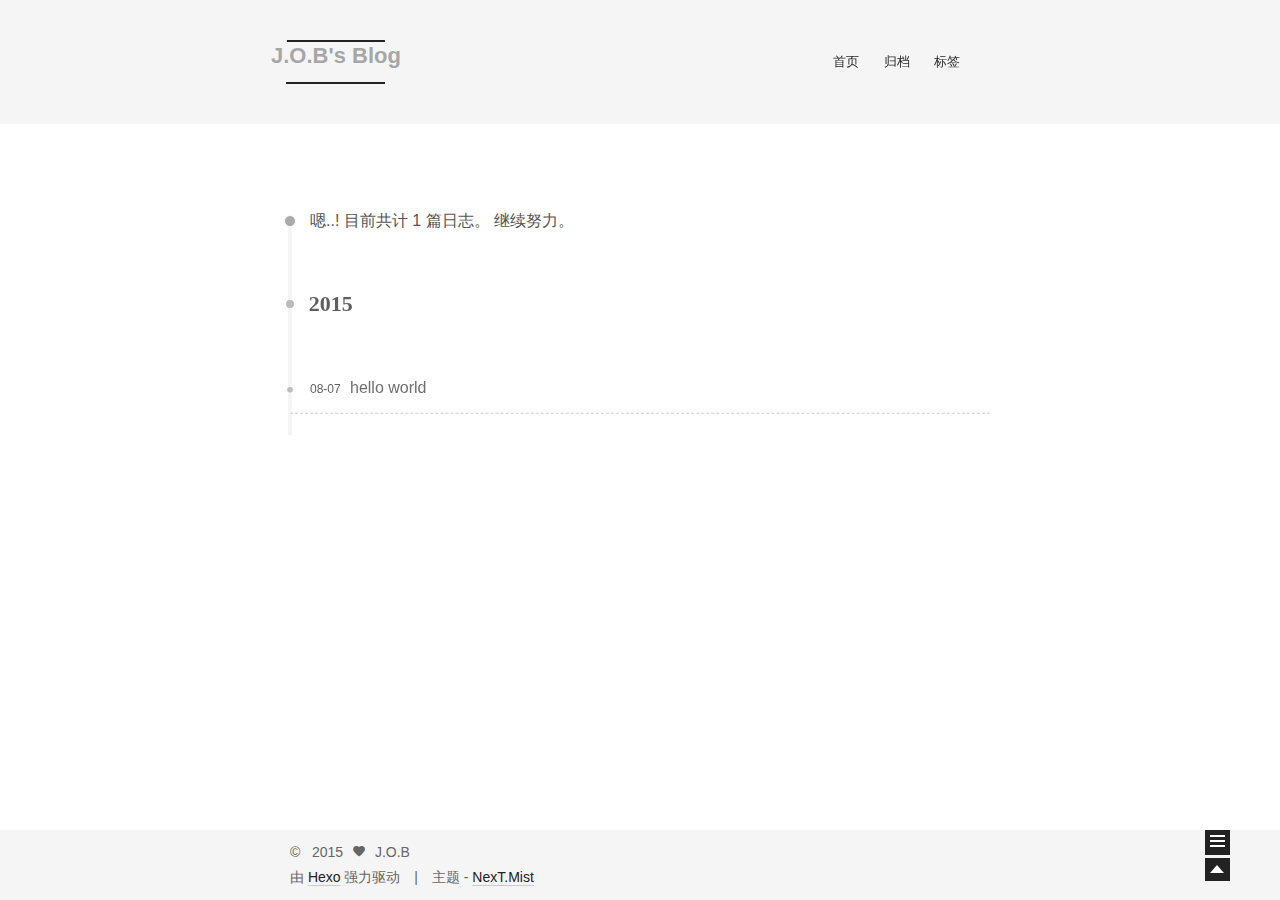
==== commit 336f0dcd: "Site updated: 2015-08-07 15:51:04" ====
--- a/archives/index.html
+++ b/archives/index.html
@@ -26,7 +26,7 @@
 
 
 
-  <meta name="keywords" content="Hexo,next" />
+  <meta name="keywords" content="Hexo,next,J.O.B,zzljob,Blog" />
 
 
 
@@ -215,7 +215,7 @@
 
       <section class="site-overview">
         <div class="site-author motion-element" itemprop="author" itemscope itemtype="http://schema.org/Person">
-          <img class="site-author-image" src="/images/default_avatar.jpg" alt="J.O.B" itemprop="image"/>
+          <img class="site-author-image" src="/uploads/avatar.jpg" alt="J.O.B" itemprop="image"/>
           <p class="site-author-name" itemprop="name">J.O.B</p>
         </div>
         <p class="site-description motion-element" itemprop="description"></p>
--- a/css/main.css
+++ b/css/main.css
@@ -667,12 +667,12 @@
 }
 .post pre,
 .post .highlight {
-  background: #f7f7f7;
+  background: #1d1f21;
   margin: 20px 0;
   padding: 15px;
   overflow: auto;
   font-size: 13px;
-  color: #4d4d4c;
+  color: #c5c8c6;
   line-height: 1.2;
 }
 .post .highlight .gutter pre,
@@ -708,7 +708,7 @@
 }
 .post .highlight figcaption {
   font-size: 0.85em;
-  color: #8e908c;
+  color: #969896;
   line-height: 1em;
   margin-bottom: 1em;
 }
@@ -735,7 +735,7 @@
   border-style: solid;
   border-color: #ccc;
   border-width: 1px 0;
-  background: #f7f7f7;
+  background: #1d1f21;
   padding: 15px 40px 15px 15px;
 }
 .post .gist .gist-file {
@@ -761,8 +761,8 @@
   border: none;
 }
 .post .gist .gist-file .gist-meta {
-  background: #f7f7f7;
-  color: #8e908c;
+  background: #1d1f21;
+  color: #969896;
   font: 13px Lato, "Microsoft Jhenghei", "Hiragino Sans GB", "Microsoft YaHei", sans-serif;
   text-shadow: 0 0;
   padding: 0;
@@ -777,7 +777,7 @@
   text-decoration: underline;
 }
 pre .comment {
-  color: #8e908c;
+  color: #969896;
 }
 pre .variable,
 pre .attribute,
@@ -791,7 +791,7 @@
 pre .css .id,
 pre .css .class,
 pre .css .pseudo {
-  color: #c82829;
+  color: #c66;
 }
 pre .number,
 pre .preprocessor,
@@ -799,11 +799,11 @@
 pre .literal,
 pre .params,
 pre .constant {
-  color: #f5871f;
+  color: #de935f;
 }
 pre .ruby .class .title,
 pre .css .rules .attribute {
-  color: #718c00;
+  color: #b5bd68;
 }
 pre .string,
 pre .value,
@@ -811,11 +811,11 @@
 pre .header,
 pre .ruby .symbol,
 pre .xml .cdata {
-  color: #718c00;
+  color: #b5bd68;
 }
 pre .title,
 pre .css .hexcolor {
-  color: #3e999f;
+  color: #8abeb7;
 }
 pre .function,
 pre .python .decorator,
@@ -825,11 +825,11 @@
 pre .perl .sub,
 pre .javascript .title,
 pre .coffeescript .title {
-  color: #4271ae;
+  color: #81a2be;
 }
 pre .keyword,
 pre .javascript .function {
-  color: #8959a8;
+  color: #b294bb;
 }
 html,
 body {
@@ -1148,7 +1148,7 @@
   width: 4px;
   height: 4px;
   border-radius: 50%;
-  background: #fff4ff;
+  background: #05a665;
 }
 .sidebar-nav {
   margin: 0;
